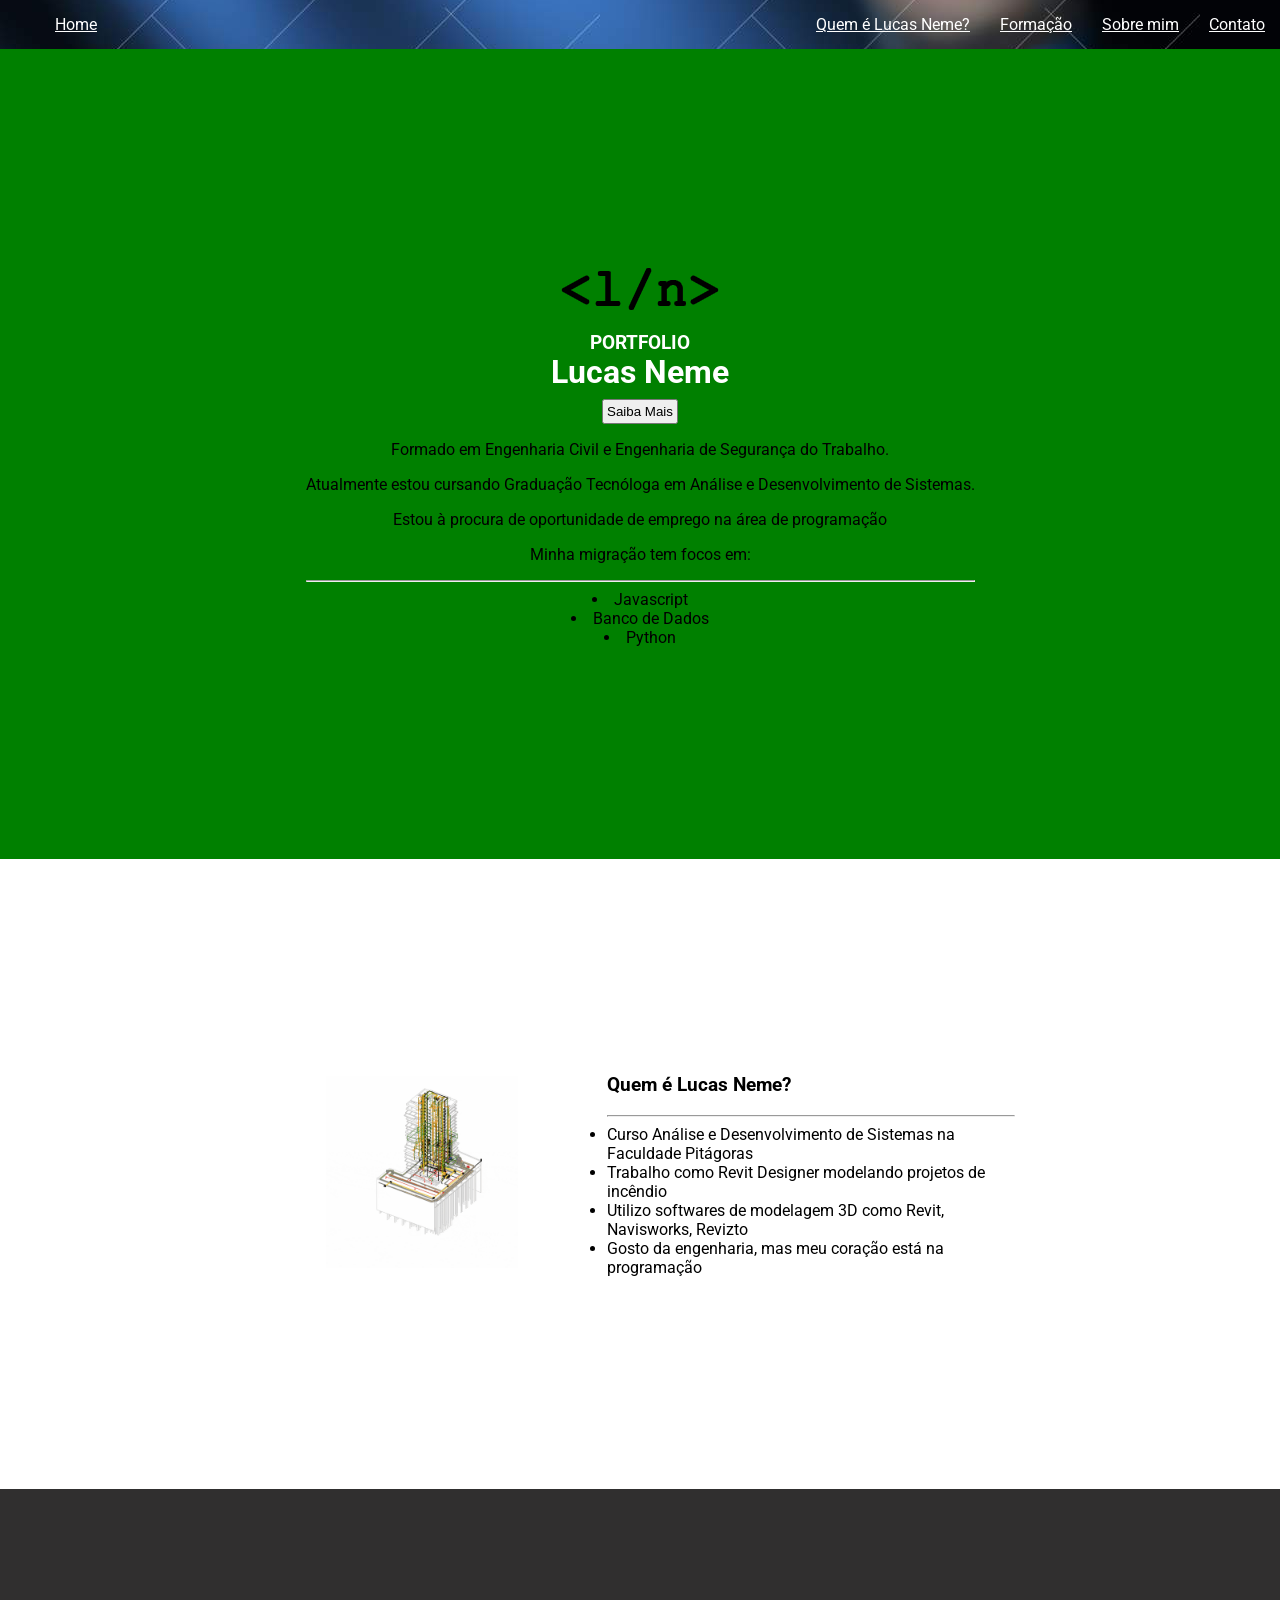
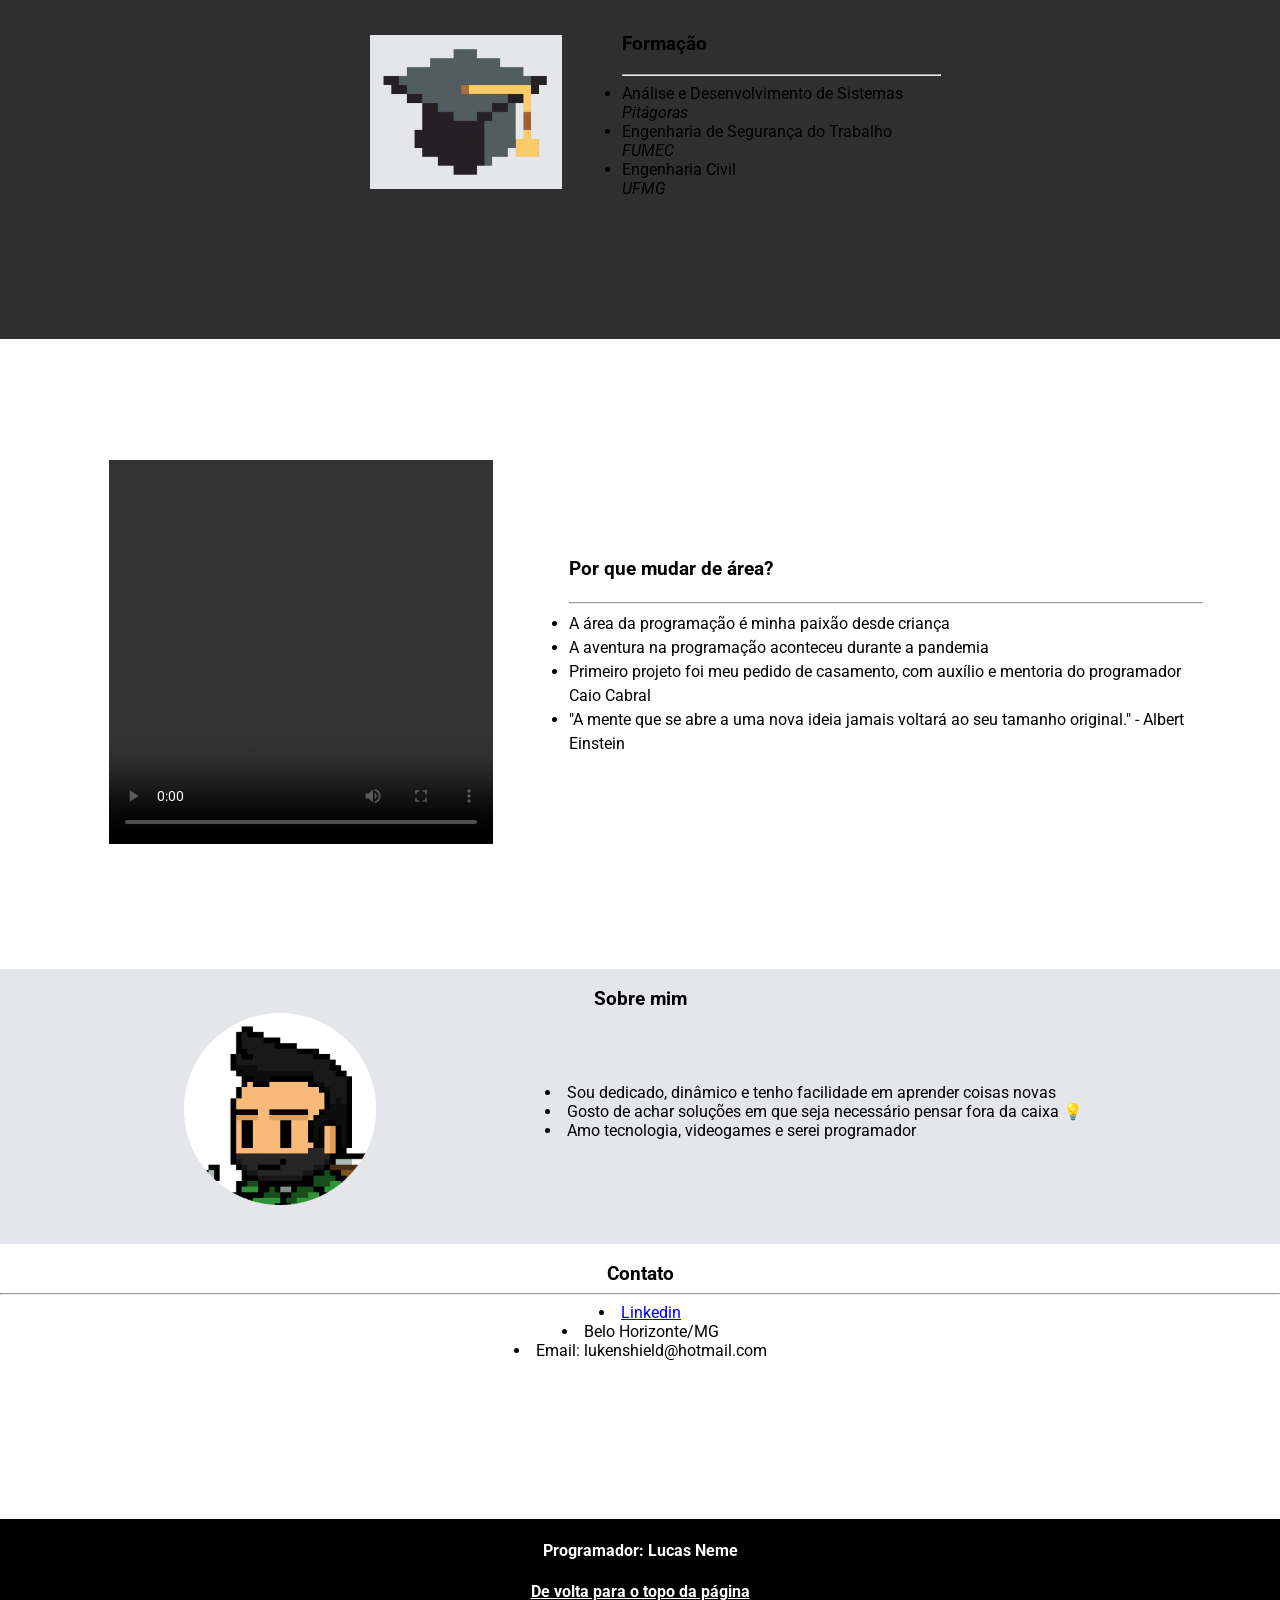
==== index.html @ 3f253af6 "Update index.html" ====
<!DOCTYPE html>
<html lang="pt-BR">
<head>
    <meta charset="utf-8">
    <meta name="viewport" content="height=device-height">
    <meta name="viewport" content="width=device-width">
    <link href=apresentacao.css rel="stylesheet">
    <link href="https://fonts.googleapis.com/css2?family=Roboto&display=swap" rel="stylesheet">
    <style>
        .small {
          line-height: 0.3;
        }

        .big {
            line-height: 1.5;
        }
    </style>
    <title>Quem é Lucas Neme?</title>
</head>

<body>
    <nav>
        <ul id="MenuTopo" class="linkbranco">
            <li><a style=color:white href="#MenuTopo">Home</a></li>
            <li><a style=color:white href="#apresentacao">Quem é Lucas Neme?</a></li>
            <li><a style=color:white href="#formacao">Formação</a></li>
            <li><a style=color:white href="#sobre">Sobre mim</a></li>
            <li><a style=color:white href="#contato">Contato</a></li>
        </ul>
    </nav>
    
    <div id="apresentacao" class="apresentacao" style="background-color:green">
        <div class="centralizar" style="background-color:green">
                <img src="ln logo.png" alt="logo">
                <h3 class="small" style="color:white">PORTFOLIO</h3>
                <h1 class="small" style="color:white">Lucas Neme</h1>
                <a href="#apresentacao"><button class="btn">Saiba Mais</button></a>
            <p>Formado em Engenharia Civil e Engenharia de Segurança do Trabalho.</p>
            <p>Atualmente estou cursando Graduação Tecnóloga em Análise e Desenvolvimento de Sistemas.</p>
            <p>Estou à procura de oportunidade de emprego na área de programação</p>
            <p>Minha migração tem focos em:</p>
            <hr>
            <td class="centralizar">
            <li>Javascript</li>
            <li>Banco de Dados</li>
            <li>Python</li>
            </td>
        </div>
    </div>

    <div id="formacao" class="secao2 centralizar" style="background-color:white">
        <table class="centralizar">
            <tr>
                <td width="40%"><img class="imgprojeto" src="revit.gif" alt="revit"></td>
                <td style="width:60%; text-align: left" >
                    <ul>
                    <h3>Quem é Lucas Neme?</h3>
                    <hr>
                    <li>Curso Análise e Desenvolvimento de Sistemas na Faculdade Pitágoras</li>
                    <li>Trabalho como Revit Designer modelando projetos de incêndio</li>
                    <li>Utilizo softwares de modelagem 3D como Revit, Navisworks, Revizto</li>
                    <li>Gosto da engenharia, mas meu coração está na programação</li>
                </ul></td>
            </tr>
        </table>
    </div>
        
    <div id="migracao" class="secao3 centralizar">
        <table class="centralizar">
            <tr>
                <td width="40%"><img class="imgprojeto2" src="cap.png" alt="cap"></td>
                <td style="width:60%; text-align: left" >
                    <ul>
                        <h3>Formação</h3>
                        <hr>
                        <li>Análise e Desenvolvimento de Sistemas <i>Pitágoras</i></li>
                        <li>Engenharia de Segurança do Trabalho <i>FUMEC</i></li>
                        <li>Engenharia Civil<br><i>UFMG</i></li>
                    </ul>
                </td>
            </tr>
        </table>
    </div>
        
    <div id="projetos" class="secao2 centralizar">
        <table class="centralizar">
            <tr>
                <td width="40%"><video class="video" src="pedido.mp4" alt="casamento" controls autoplay loop></video> </td>
                <td class="big" style="width:60%; text-align: left" >
                    <ul>
                        <h3>Por que mudar de área?</h3>
                        <hr>
                        <li>A área da programação é minha paixão desde criança</li>
                        <li>A aventura na programação aconteceu durante a pandemia</li>
                        <li>Primeiro projeto foi meu pedido de casamento, com auxílio e mentoria do programador Caio Cabral</li>
                        <li>"A mente que se abre a uma nova ideia jamais voltará ao seu tamanho original." - Albert Einstein</li>
                    </ul>
                </td>
            </tr>
        </table>
    </div>

    <main>
        <section id="sobre" class="centralizar">
            <br>
            <h3 class="centralizar">Sobre mim</h3>
            <table>
                <tr>
                    <td style="width:50%"><img class="imgprojeto" src=luk.png alt="LuK Pixel"></td>
                    <td style="width:50%" class="centralizar">
                    <li style="text-align:left">Sou dedicado, dinâmico e tenho facilidade em aprender coisas novas</li>
                    <li style="text-align:left">Gosto de achar soluções em que seja necessário pensar fora da caixa 💡</li>
                    <li style="text-align:left">Amo tecnologia, videogames e serei programador</li>
                    </td>
                </tr>
            </table>
        </section>
        <section id="contato" class="centralizar">
            <br>
            <h3 class="centralizar">Contato</h3>
            <hr>
            <li style="text-align:center"><a href="https://www.linkedin.com/in/lucas-pereira-neme-285589112">Linkedin</a></li>
            <li style="text-align:center">Belo Horizonte/MG</li>
            <li style="text-align:center">Email: lukenshield@hotmail.com</li>
        </section>
    </main>

    <footer class="rodape" style="text-align:center">
        <h4 style="text-align:right, padding-right:2px">Programador: Lucas Neme</h4>
        <h4 style="text-align:center"><a style="color:white" href="#MenuTopo">De volta para o topo da página</a></h4>
    </footer>

</body>
</html>
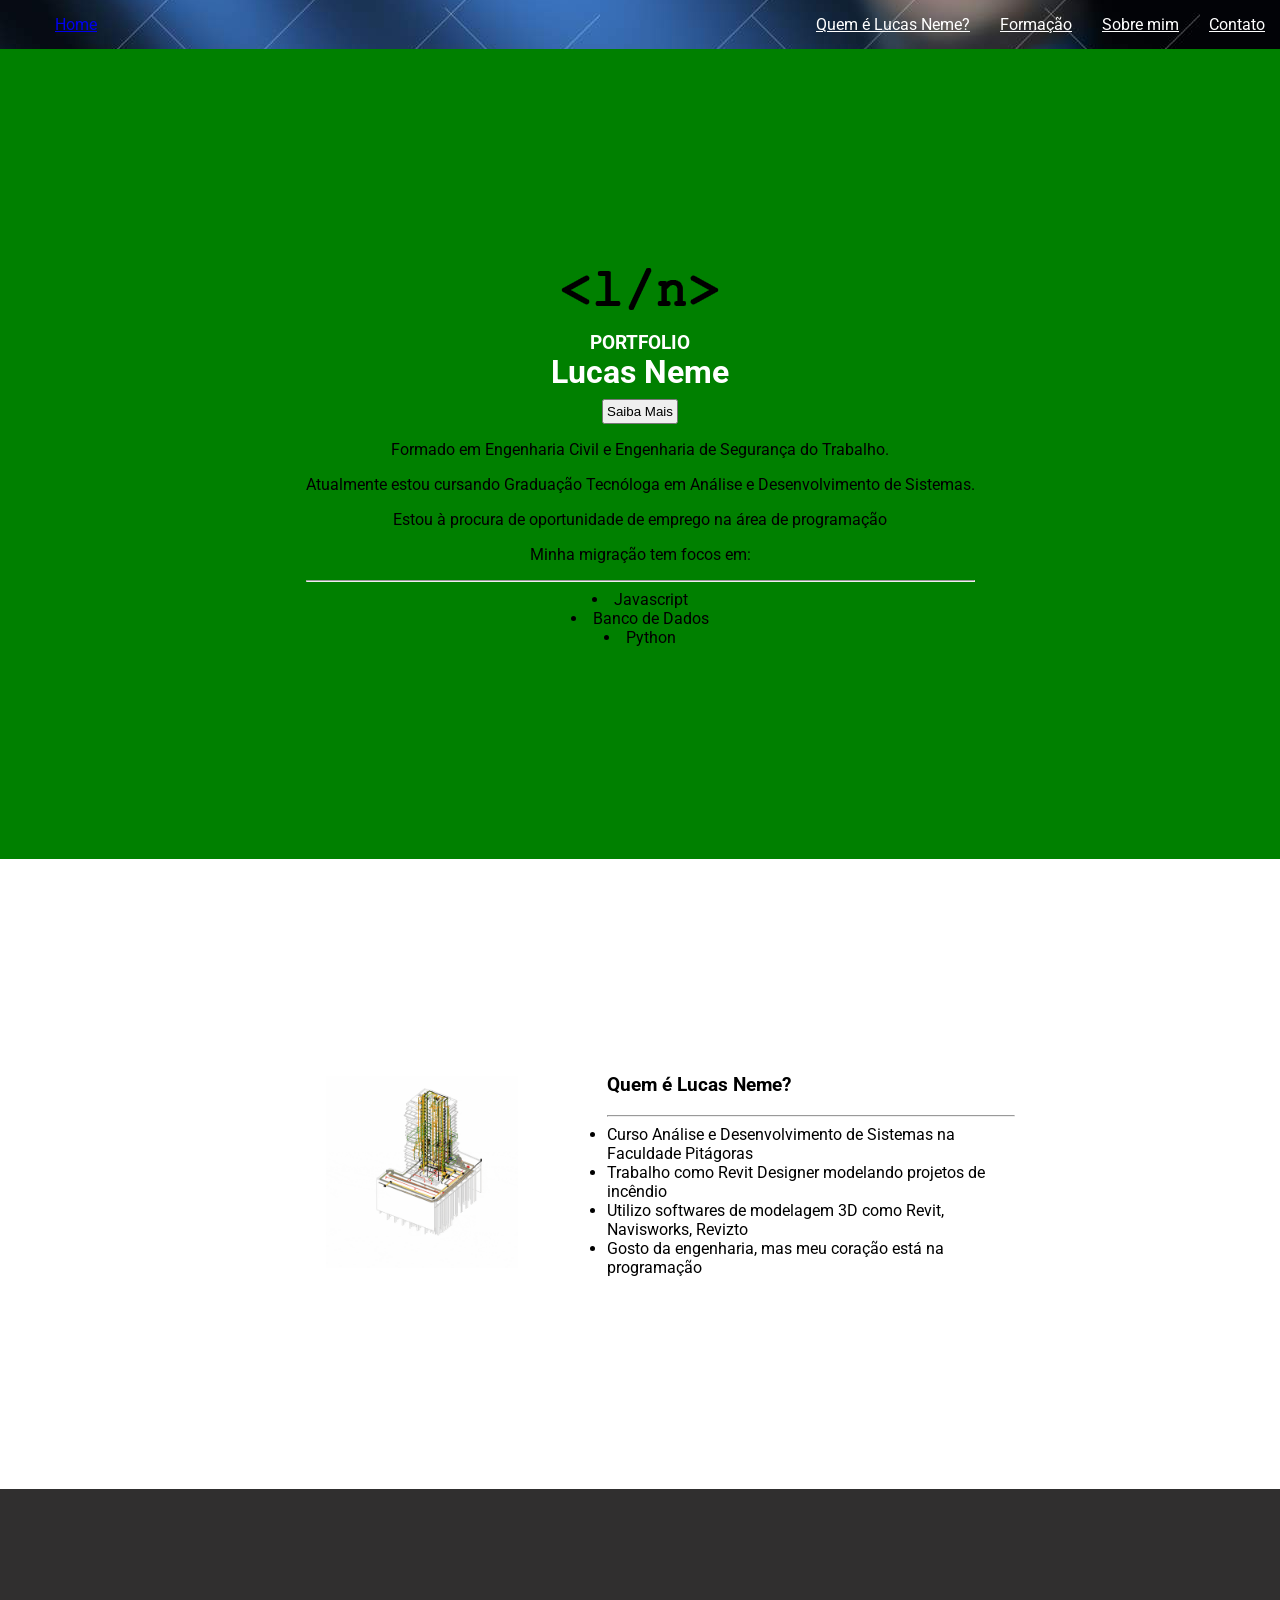
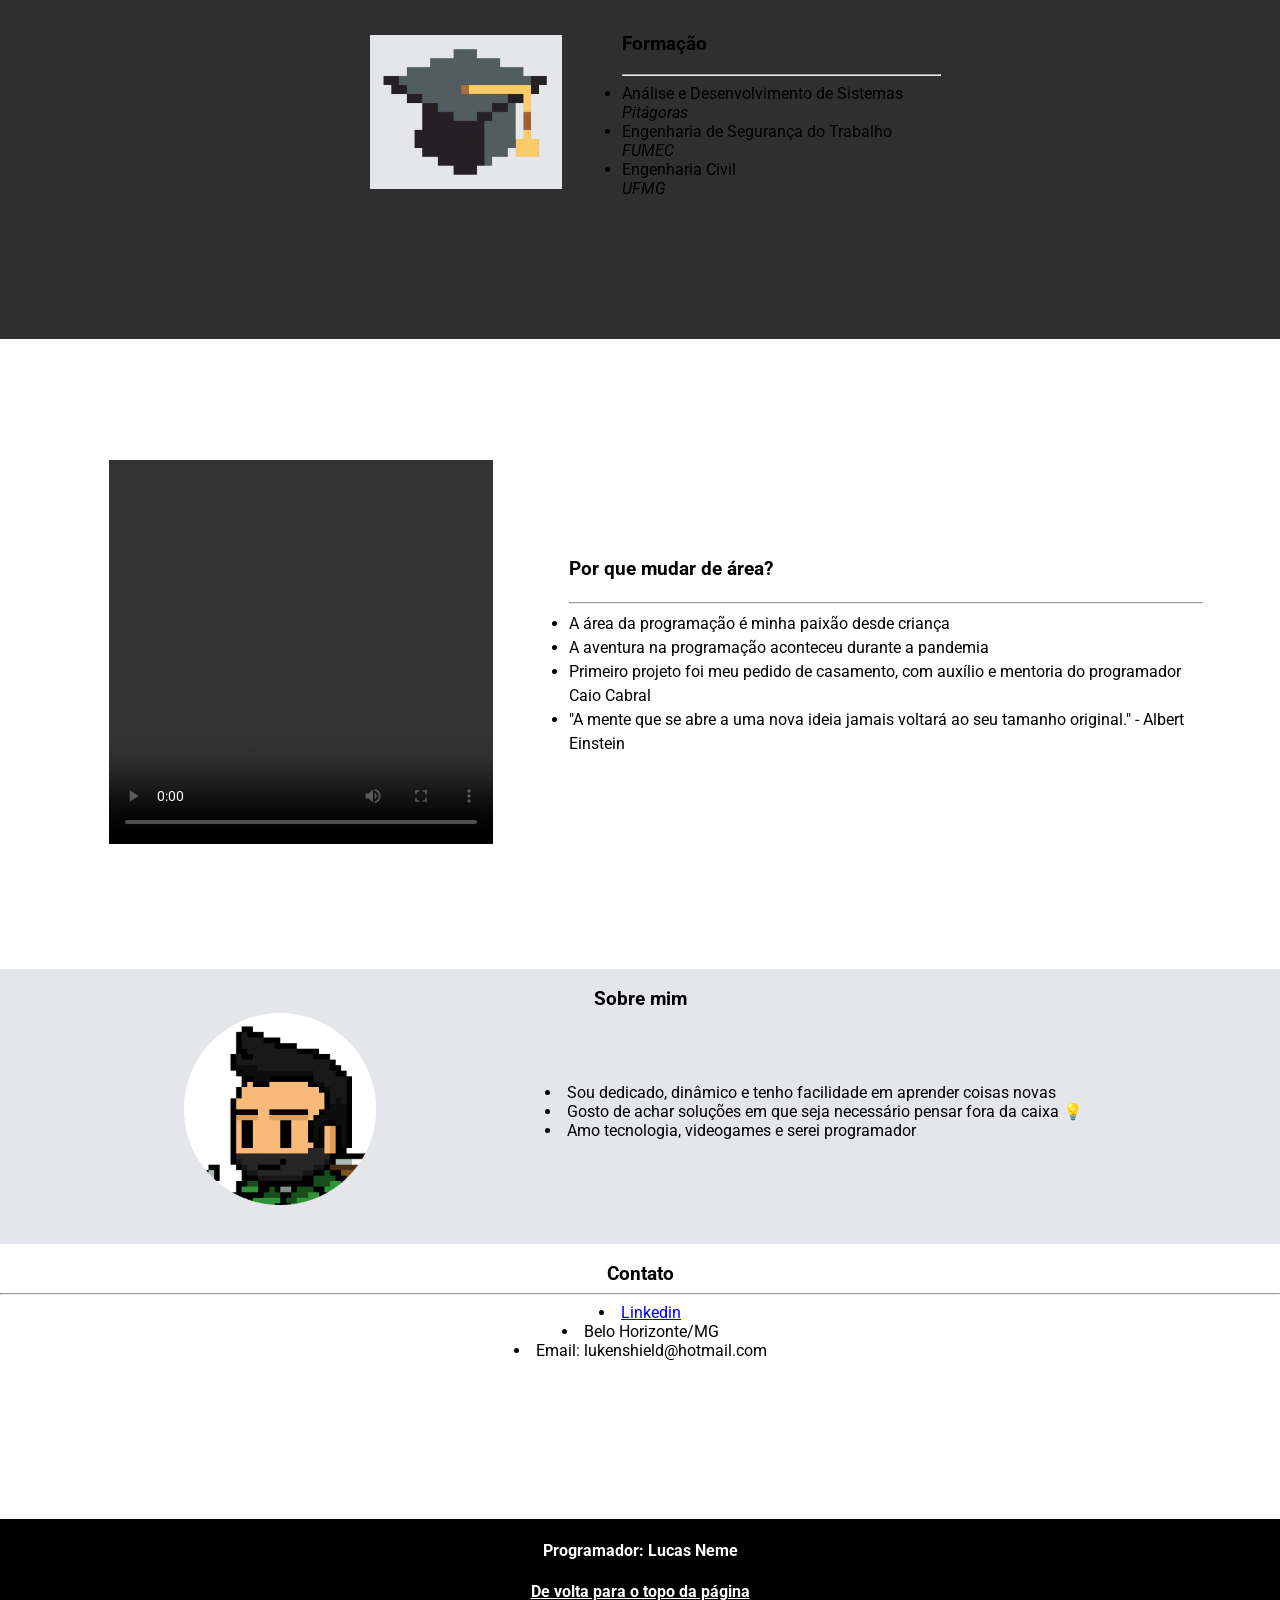
==== commit 2c8df9f7: "Update index.html" ====
--- a/index.html
+++ b/index.html
@@ -21,7 +21,7 @@
 <body>
     <nav>
         <ul id="MenuTopo" class="linkbranco">
-            <li><a style=color:white href="#MenuTopo">Home</a></li>
+            <li><a style=color:white, margin-right:3px, href="#MenuTopo">Home</a></li>
             <li><a style=color:white href="#apresentacao">Quem é Lucas Neme?</a></li>
             <li><a style=color:white href="#formacao">Formação</a></li>
             <li><a style=color:white href="#sobre">Sobre mim</a></li>
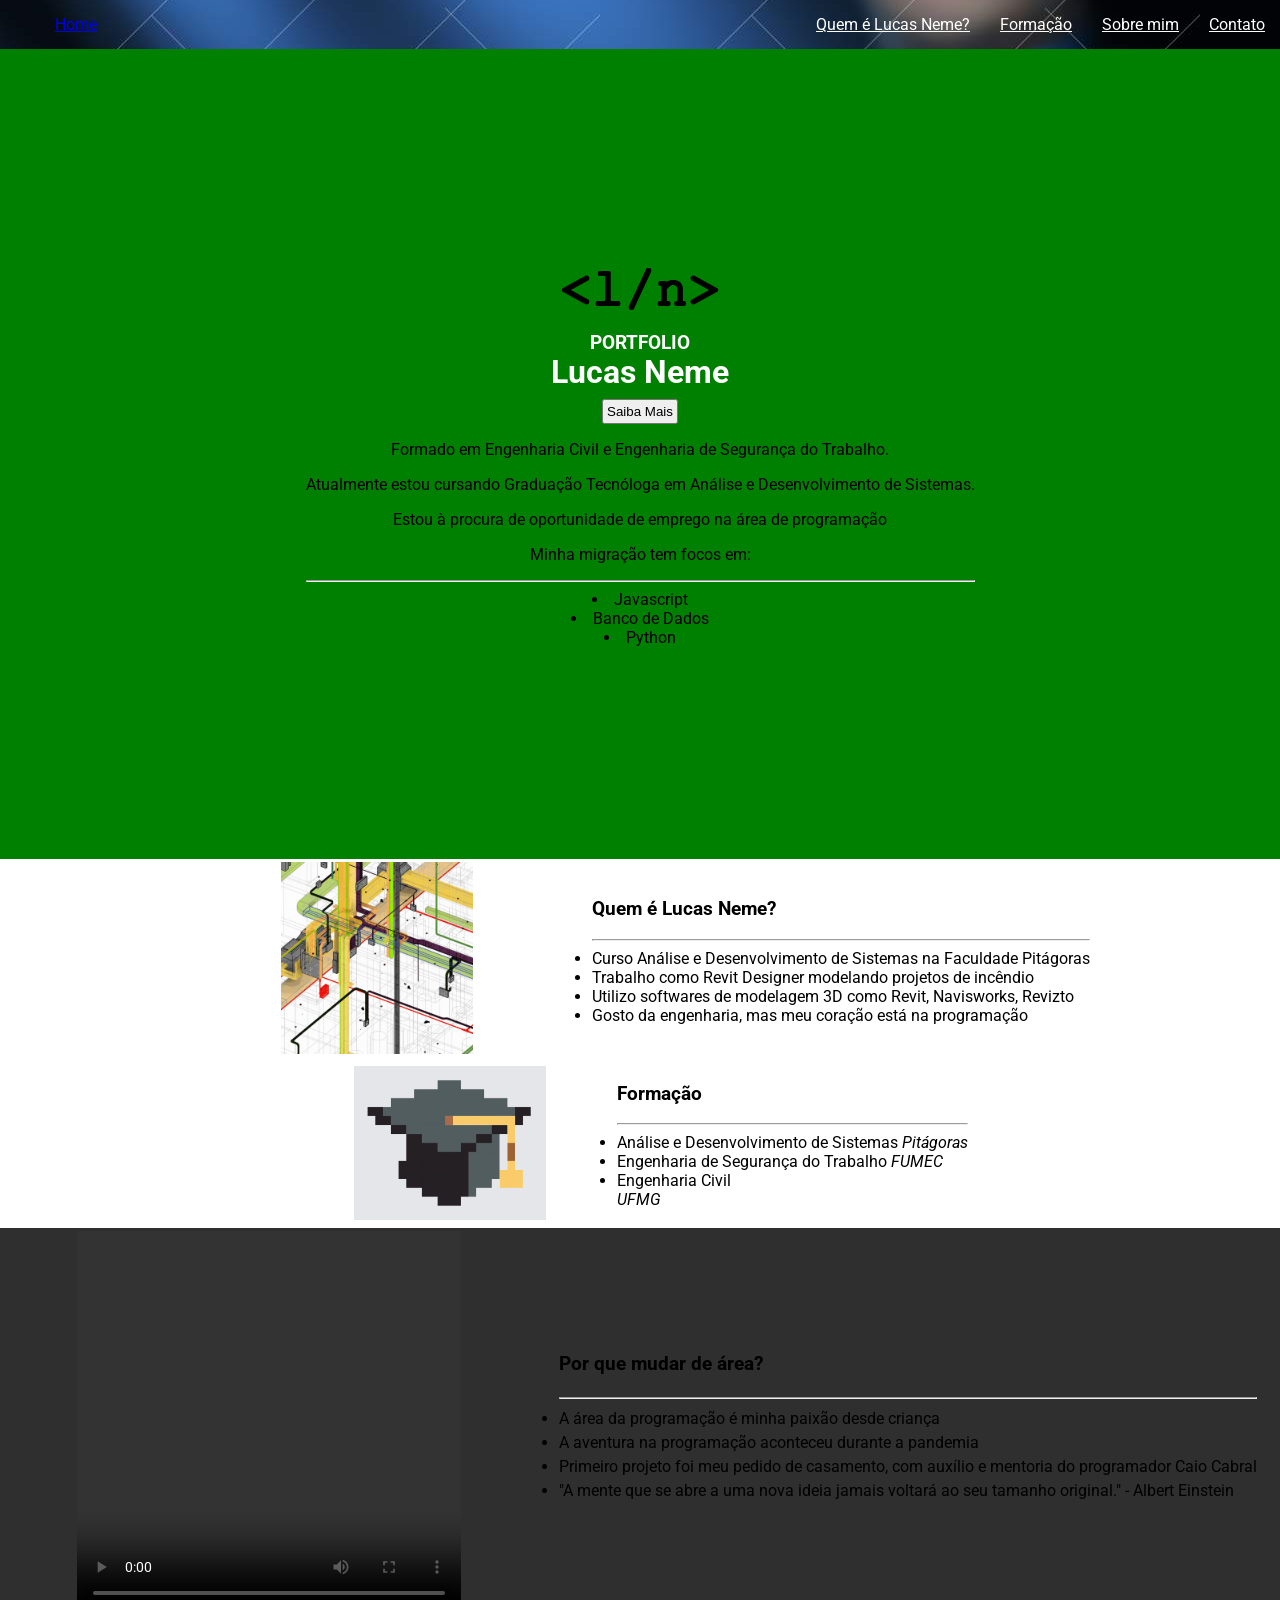
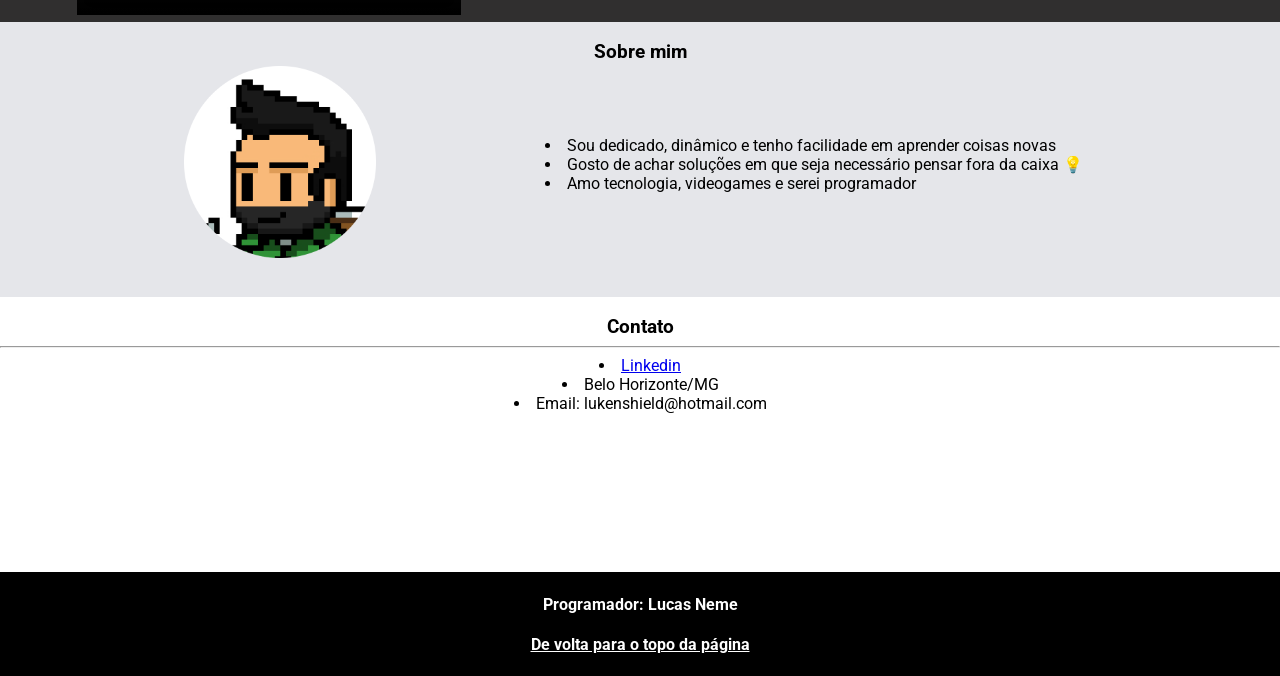
==== commit 4ef523af: "Update index.html" ====
--- a/index.html
+++ b/index.html
@@ -48,7 +48,7 @@
         </div>
     </div>
 
-    <div id="formacao" class="secao2 centralizar" style="background-color:white">
+    <div id="resumo" class="resumo centralizar" style="background-color:white">
         <table class="centralizar">
             <tr>
                 <td width="40%"><img class="imgprojeto" src="revit.gif" alt="revit"></td>
@@ -65,7 +65,7 @@
         </table>
     </div>
         
-    <div id="migracao" class="secao3 centralizar">
+    <div id="formacao" class="formacao centralizar">
         <table class="centralizar">
             <tr>
                 <td width="40%"><img class="imgprojeto2" src="cap.png" alt="cap"></td>
@@ -82,7 +82,7 @@
         </table>
     </div>
         
-    <div id="projetos" class="secao2 centralizar">
+    <div id="migracao" class="migracao centralizar">
         <table class="centralizar">
             <tr>
                 <td width="40%"><video class="video" src="pedido.mp4" alt="casamento" controls autoplay loop></video> </td>
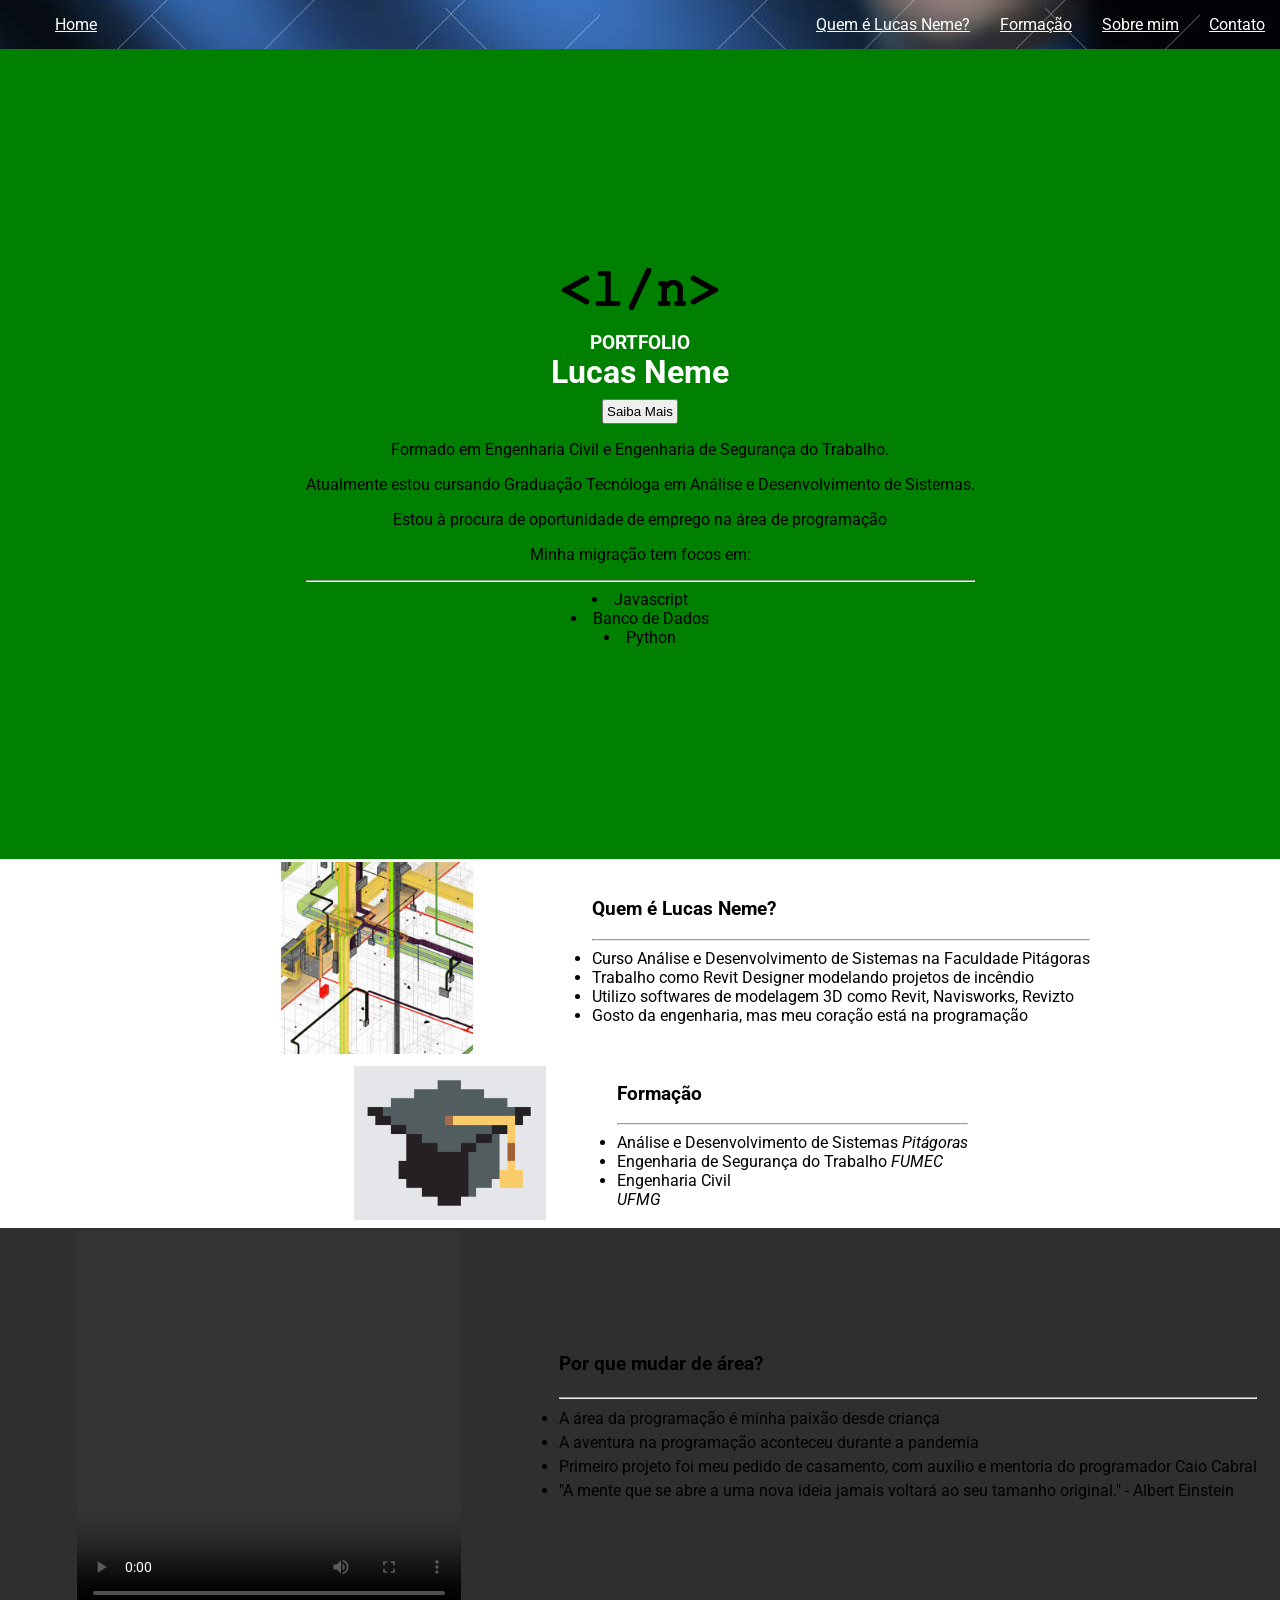
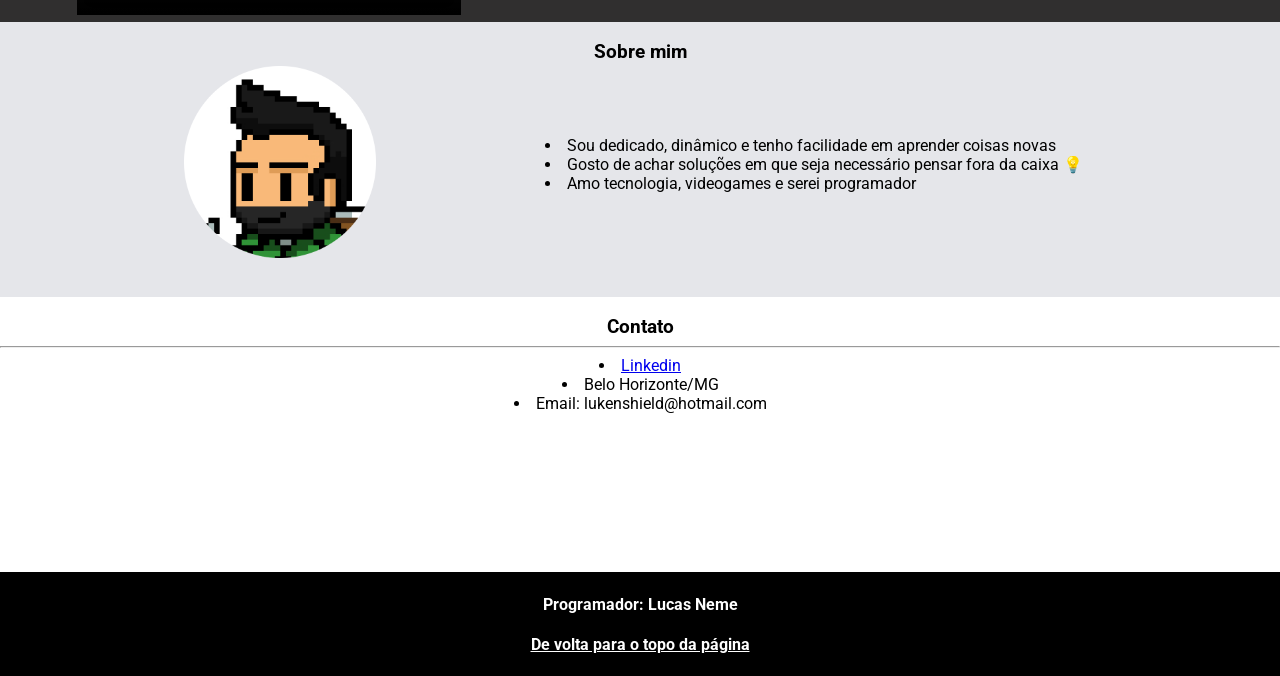
==== commit a5ed4b27: "Update index.html" ====
--- a/index.html
+++ b/index.html
@@ -21,7 +21,7 @@
 <body>
     <nav>
         <ul id="MenuTopo" class="linkbranco">
-            <li><a style=color:white, margin-right:3px, href="#MenuTopo">Home</a></li>
+            <li><a style=color:white href="#MenuTopo">Home</a></li>
             <li><a style=color:white href="#apresentacao">Quem é Lucas Neme?</a></li>
             <li><a style=color:white href="#formacao">Formação</a></li>
             <li><a style=color:white href="#sobre">Sobre mim</a></li>
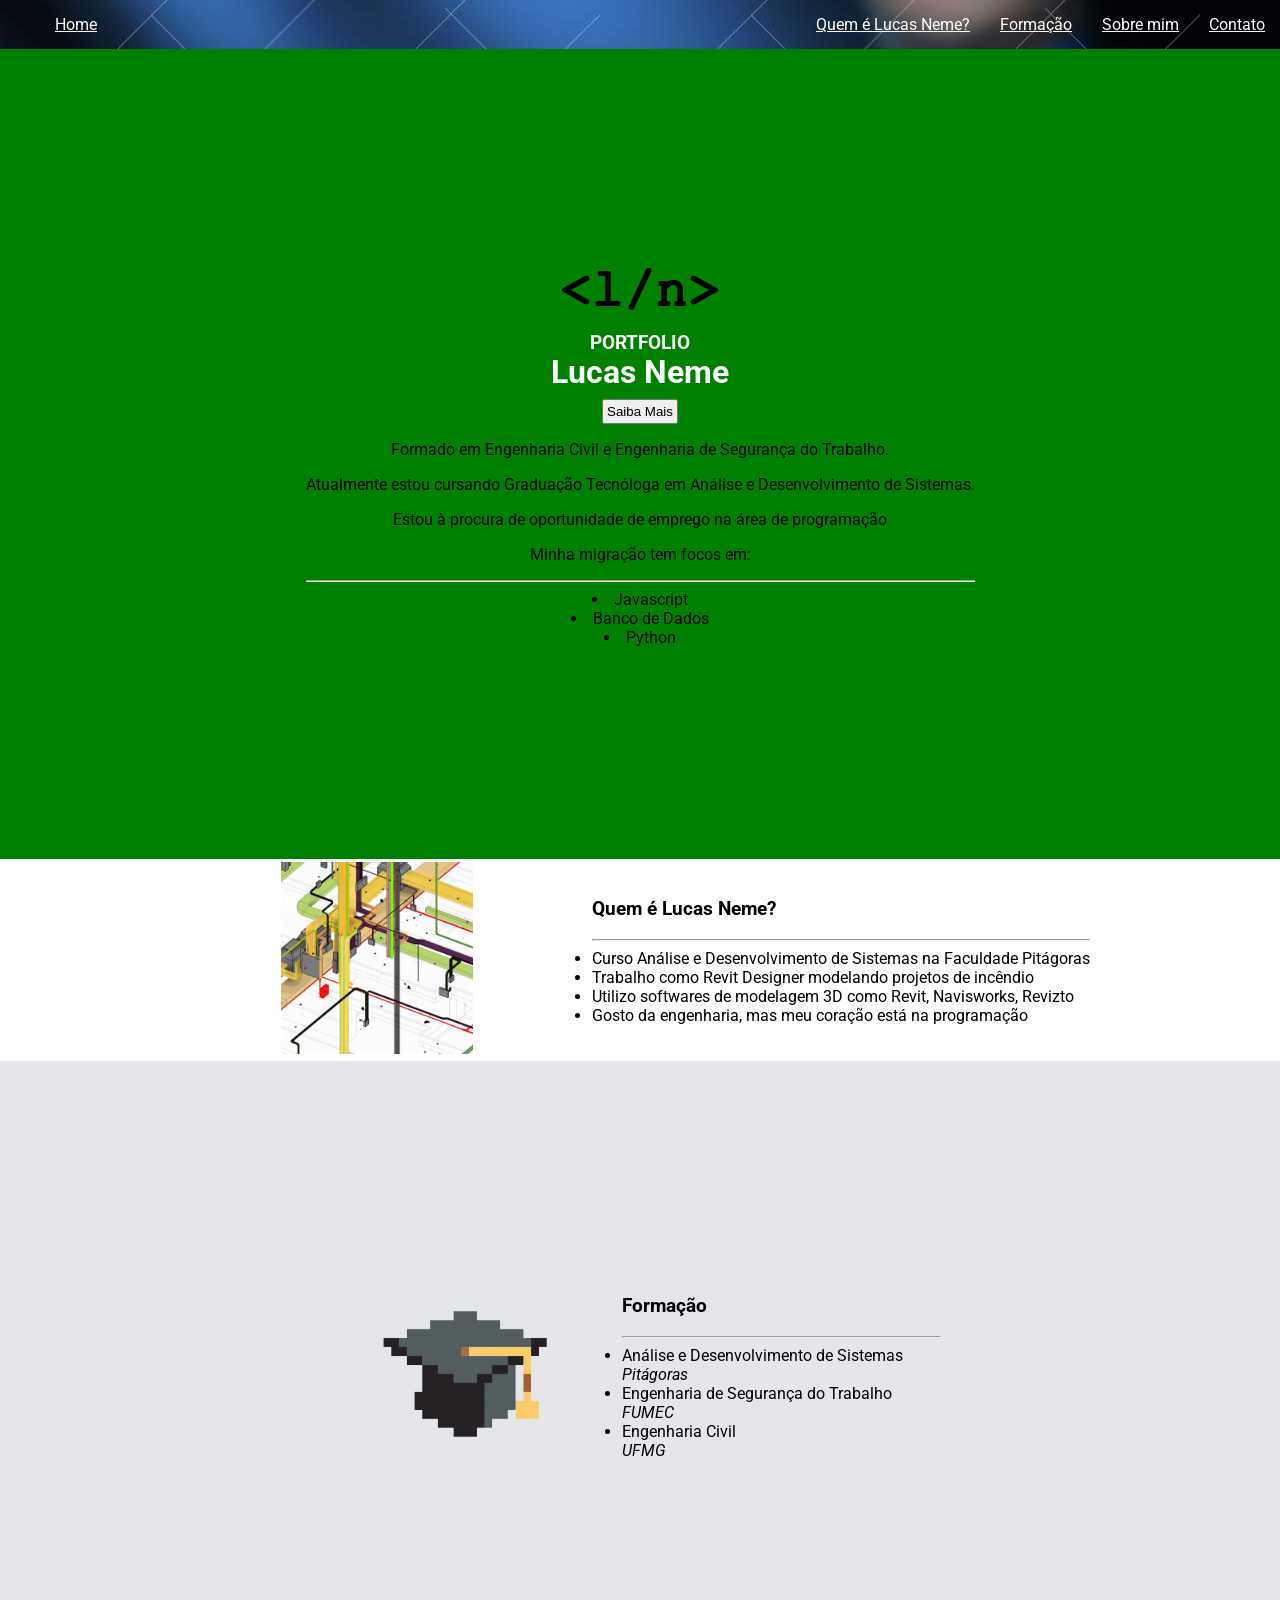
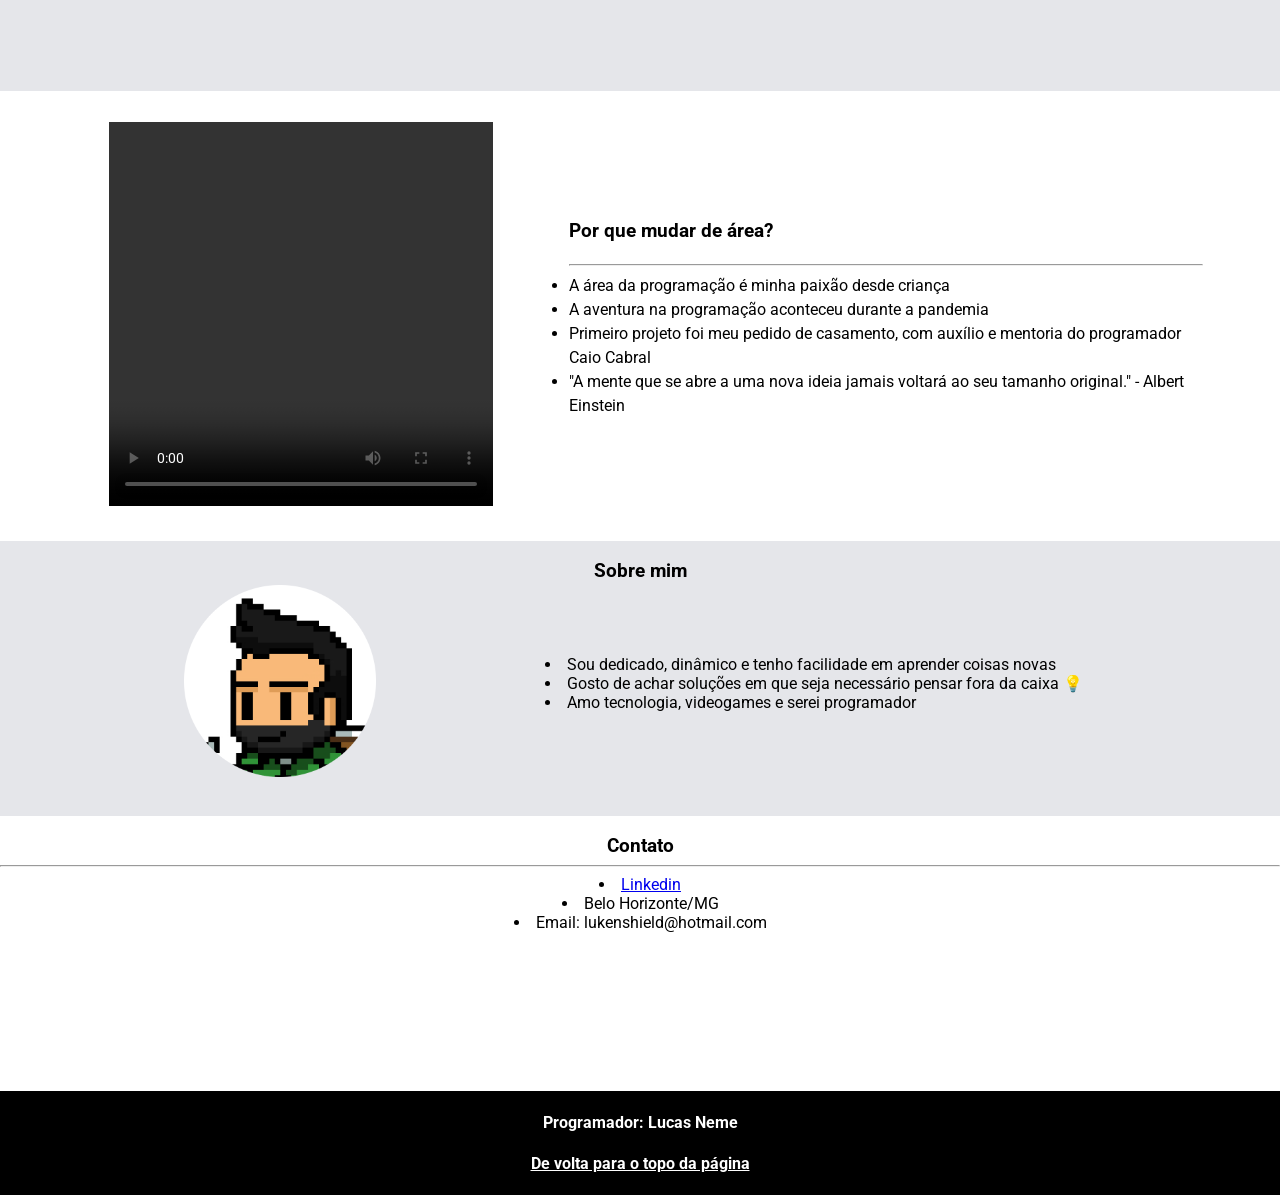
==== commit 495bef65: "Update index.html" ====
--- a/index.html
+++ b/index.html
@@ -82,7 +82,7 @@
         </table>
     </div>
         
-    <div id="migracao" class="migracao centralizar">
+    <div id="migracao" class="migracao centralizar" style="background-color:white">
         <table class="centralizar">
             <tr>
                 <td width="40%"><video class="video" src="pedido.mp4" alt="casamento" controls autoplay loop></video> </td>
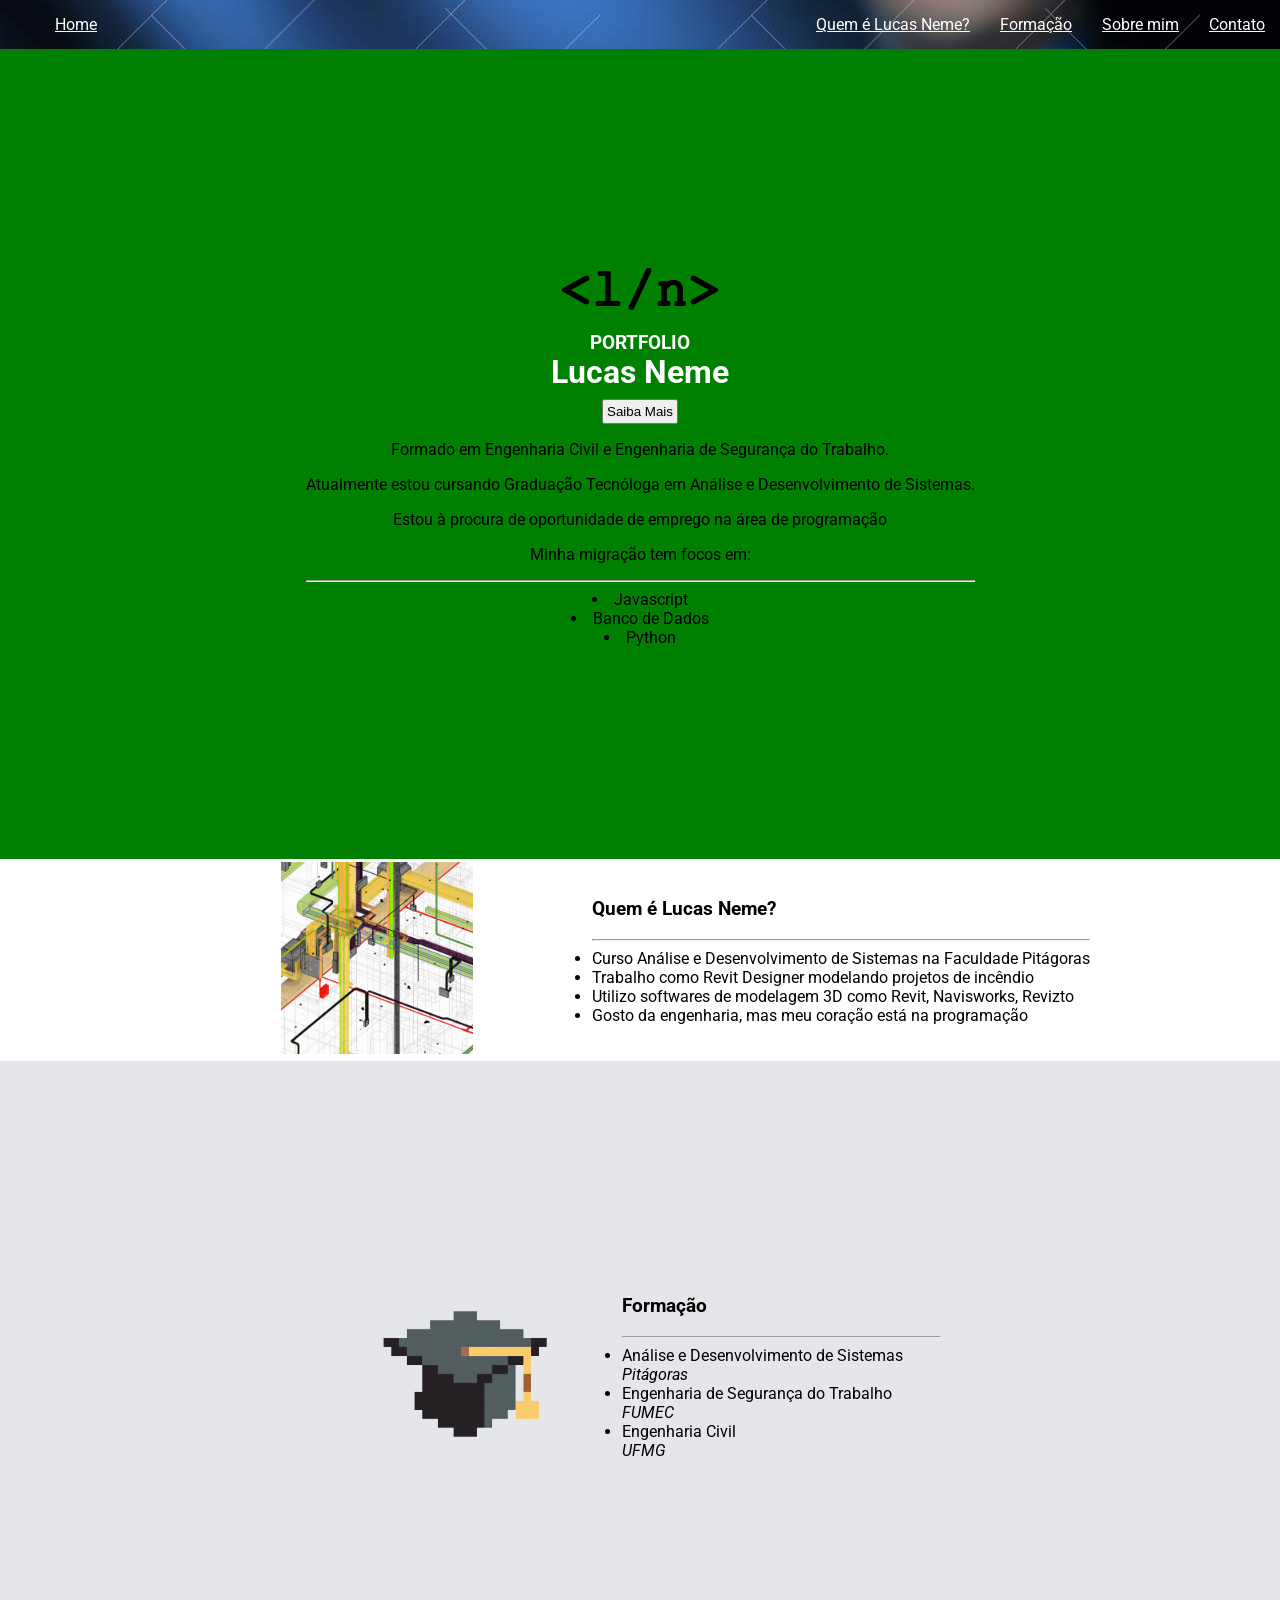
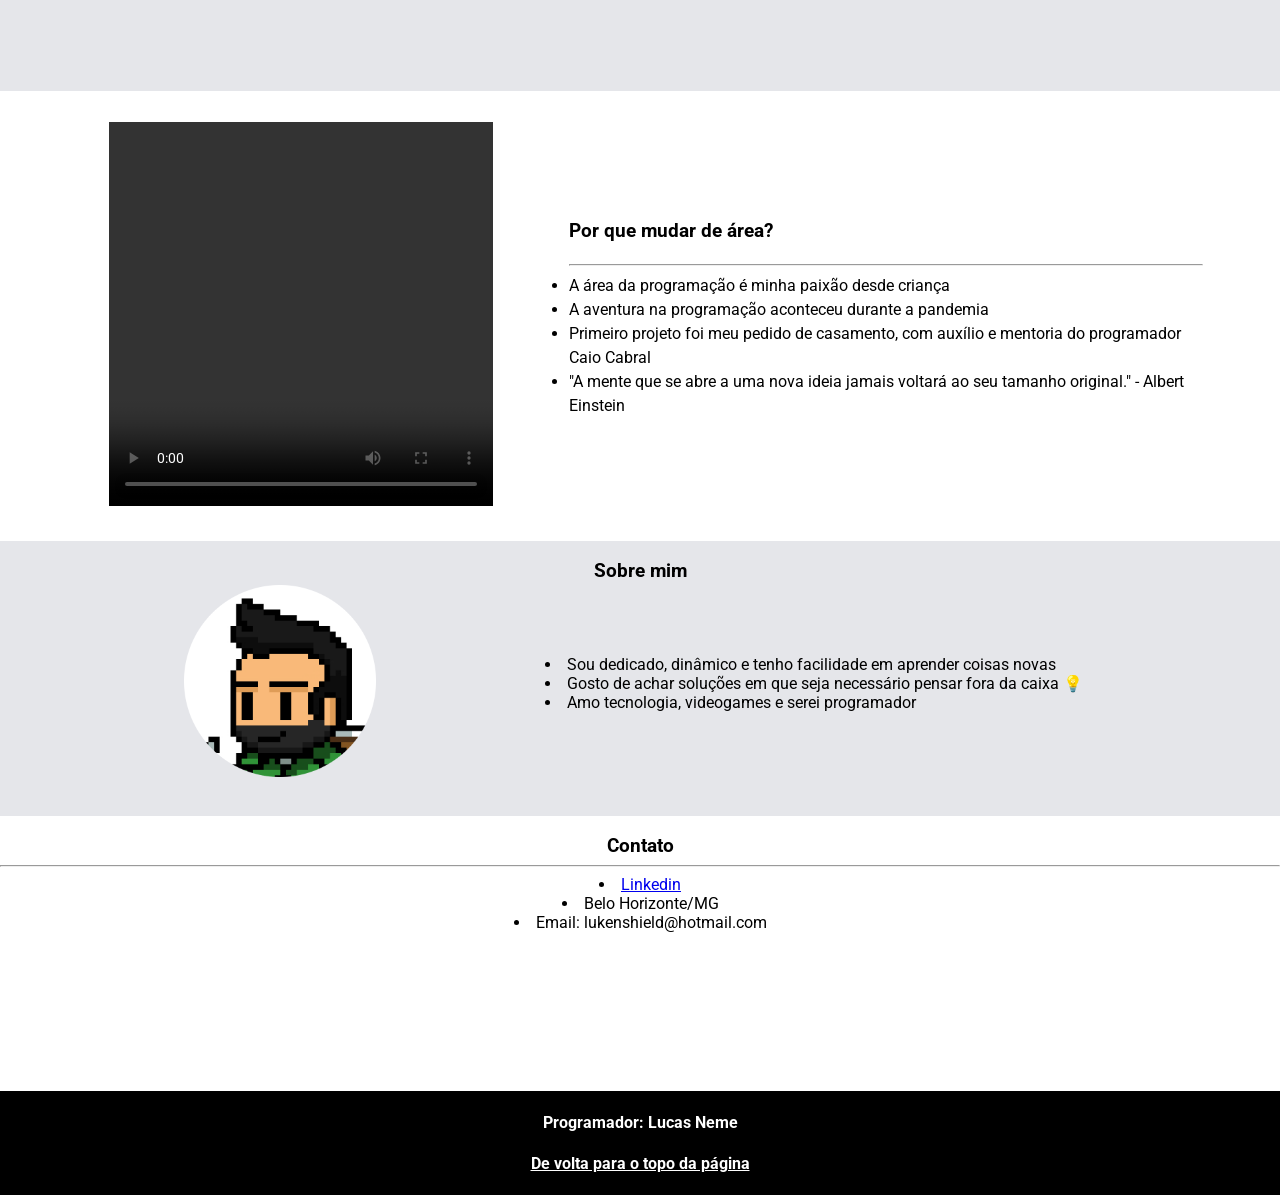
==== commit 10e9f6a2: "Update index.html" ====
--- a/index.html
+++ b/index.html
@@ -83,7 +83,7 @@
     </div>
         
     <div id="migracao" class="migracao centralizar" style="background-color:white">
-        <table class="centralizar">
+        <table class="centralizar" style="background-color:white">
             <tr>
                 <td width="40%"><video class="video" src="pedido.mp4" alt="casamento" controls autoplay loop></video> </td>
                 <td class="big" style="width:60%; text-align: left" >
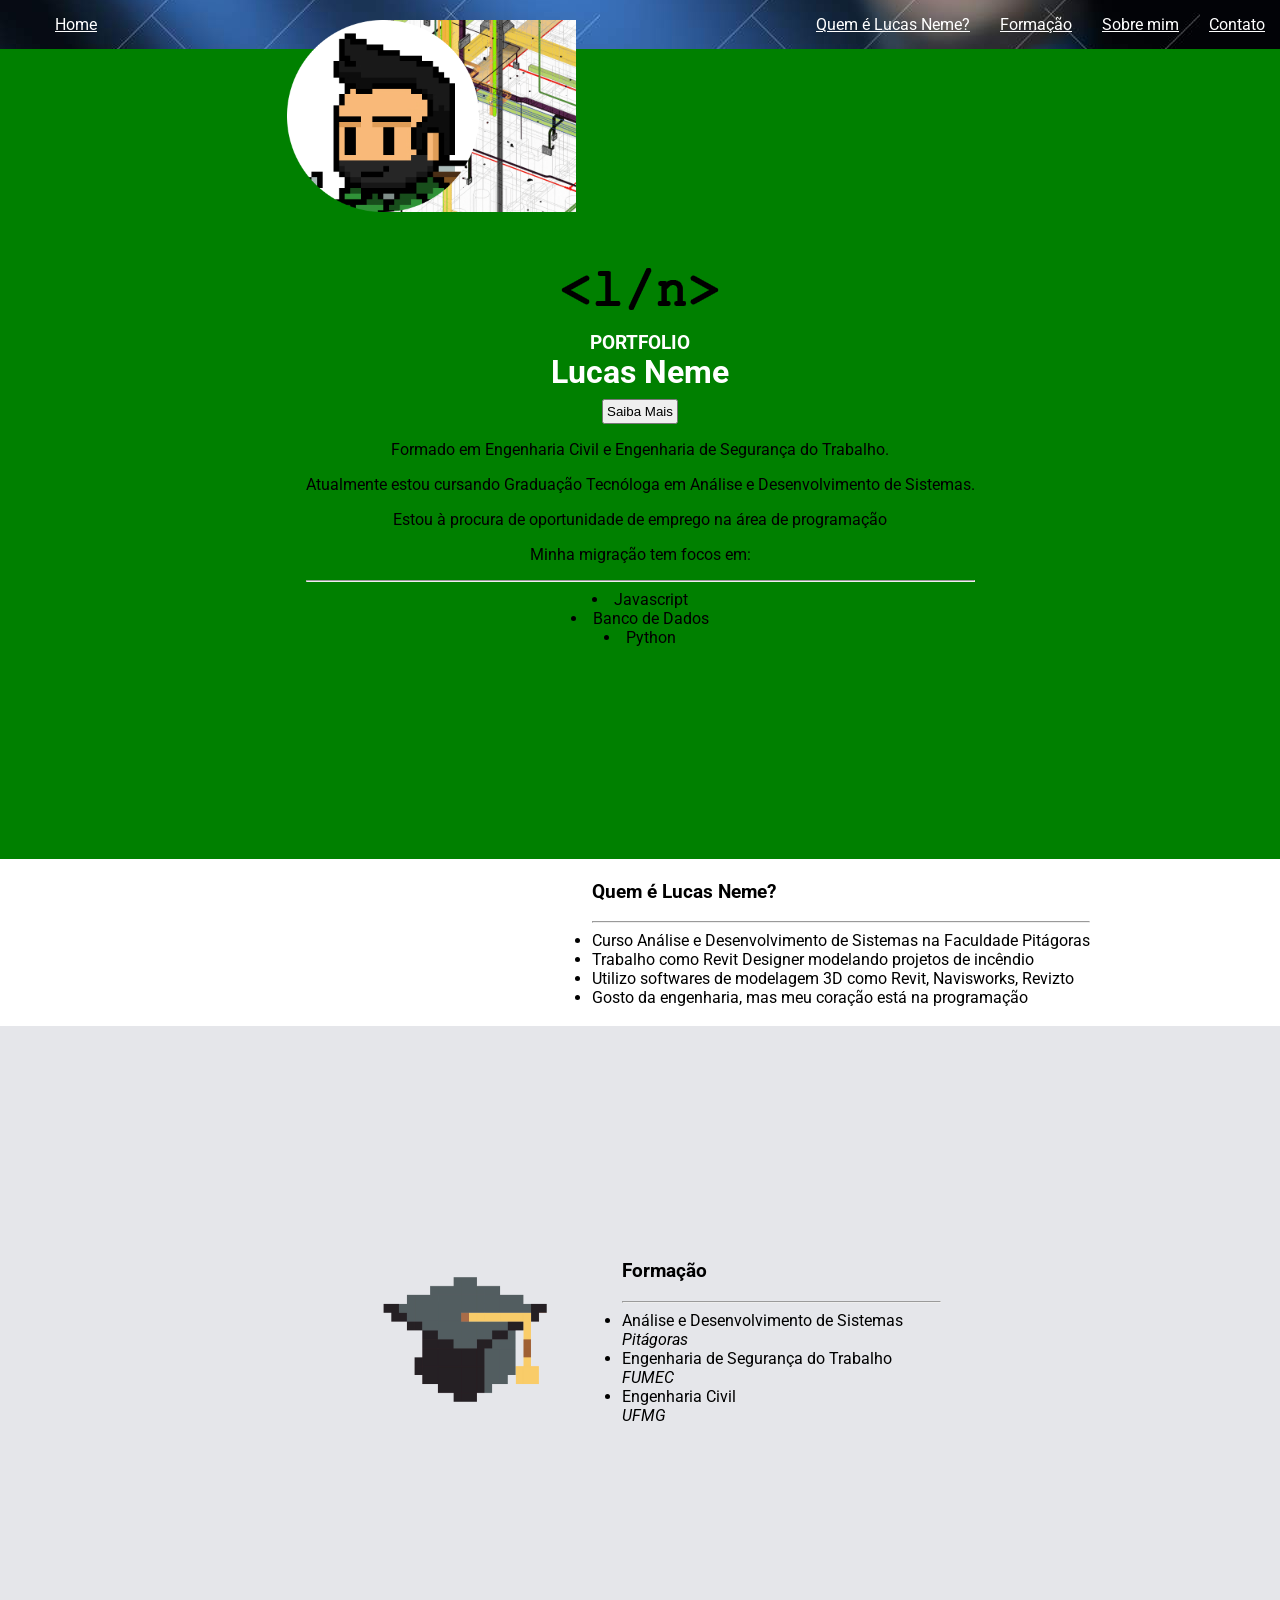
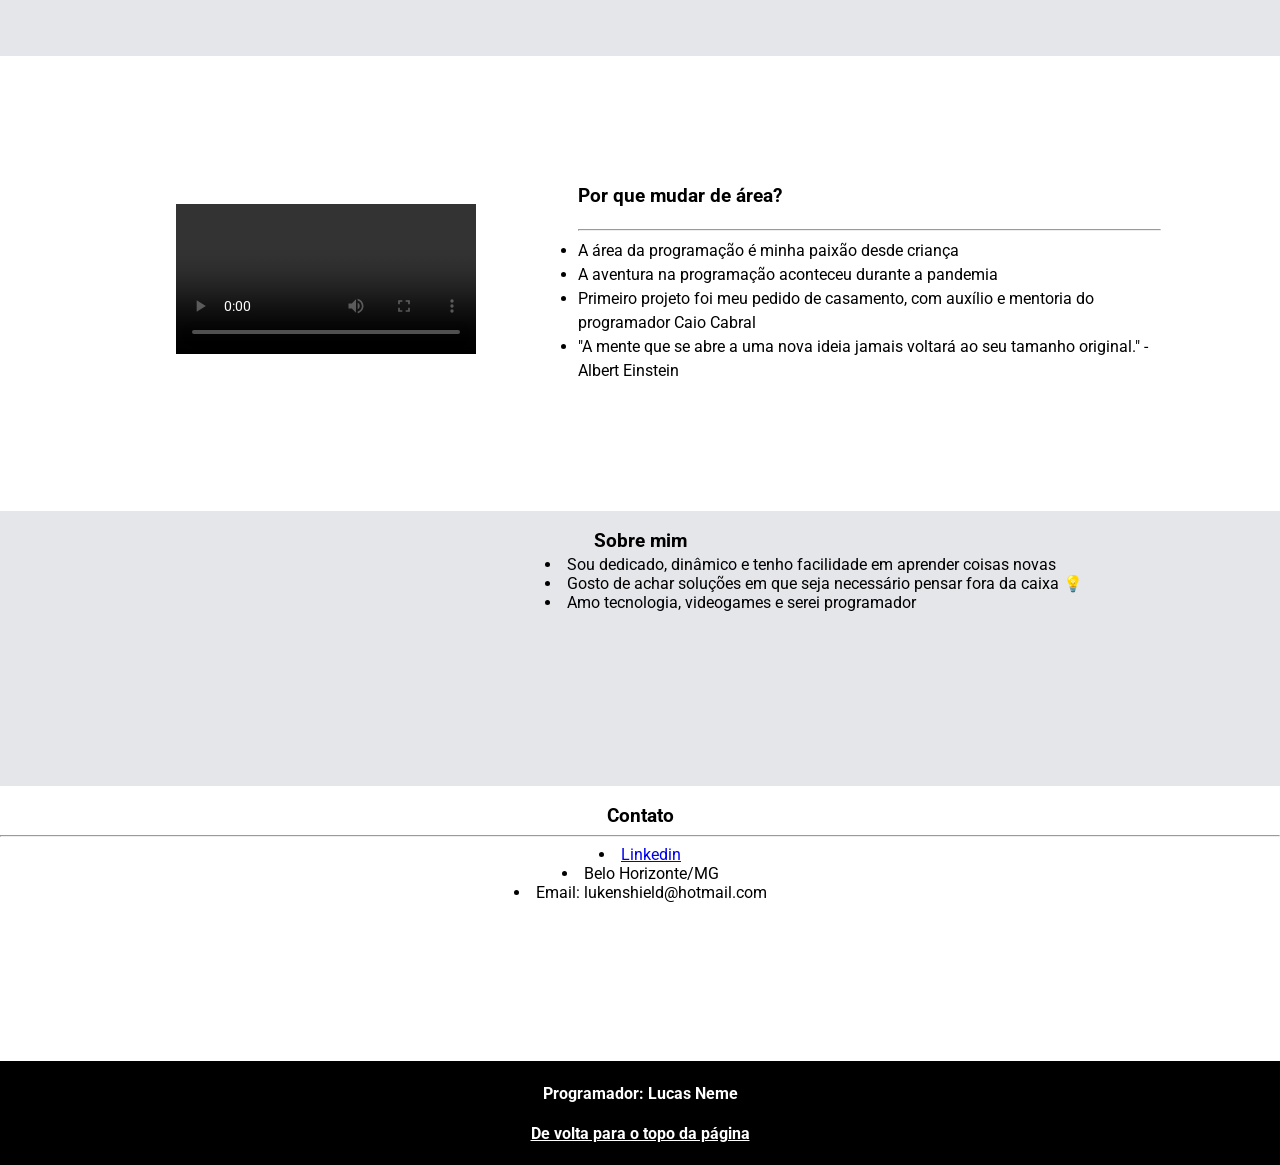
==== commit 8ea93c15: "Update index.html" ====
--- a/index.html
+++ b/index.html
@@ -85,7 +85,7 @@
     <div id="migracao" class="migracao centralizar" style="background-color:white">
         <table class="centralizar" style="background-color:white">
             <tr>
-                <td width="40%"><video class="video" src="pedido.mp4" alt="casamento" controls autoplay loop></video> </td>
+                <td width="40%"><video class ="centralizar" class="video" src="pedido.mp4" alt="casamento" controls autoplay loop></video> </td>
                 <td class="big" style="width:60%; text-align: left" >
                     <ul>
                         <h3>Por que mudar de área?</h3>
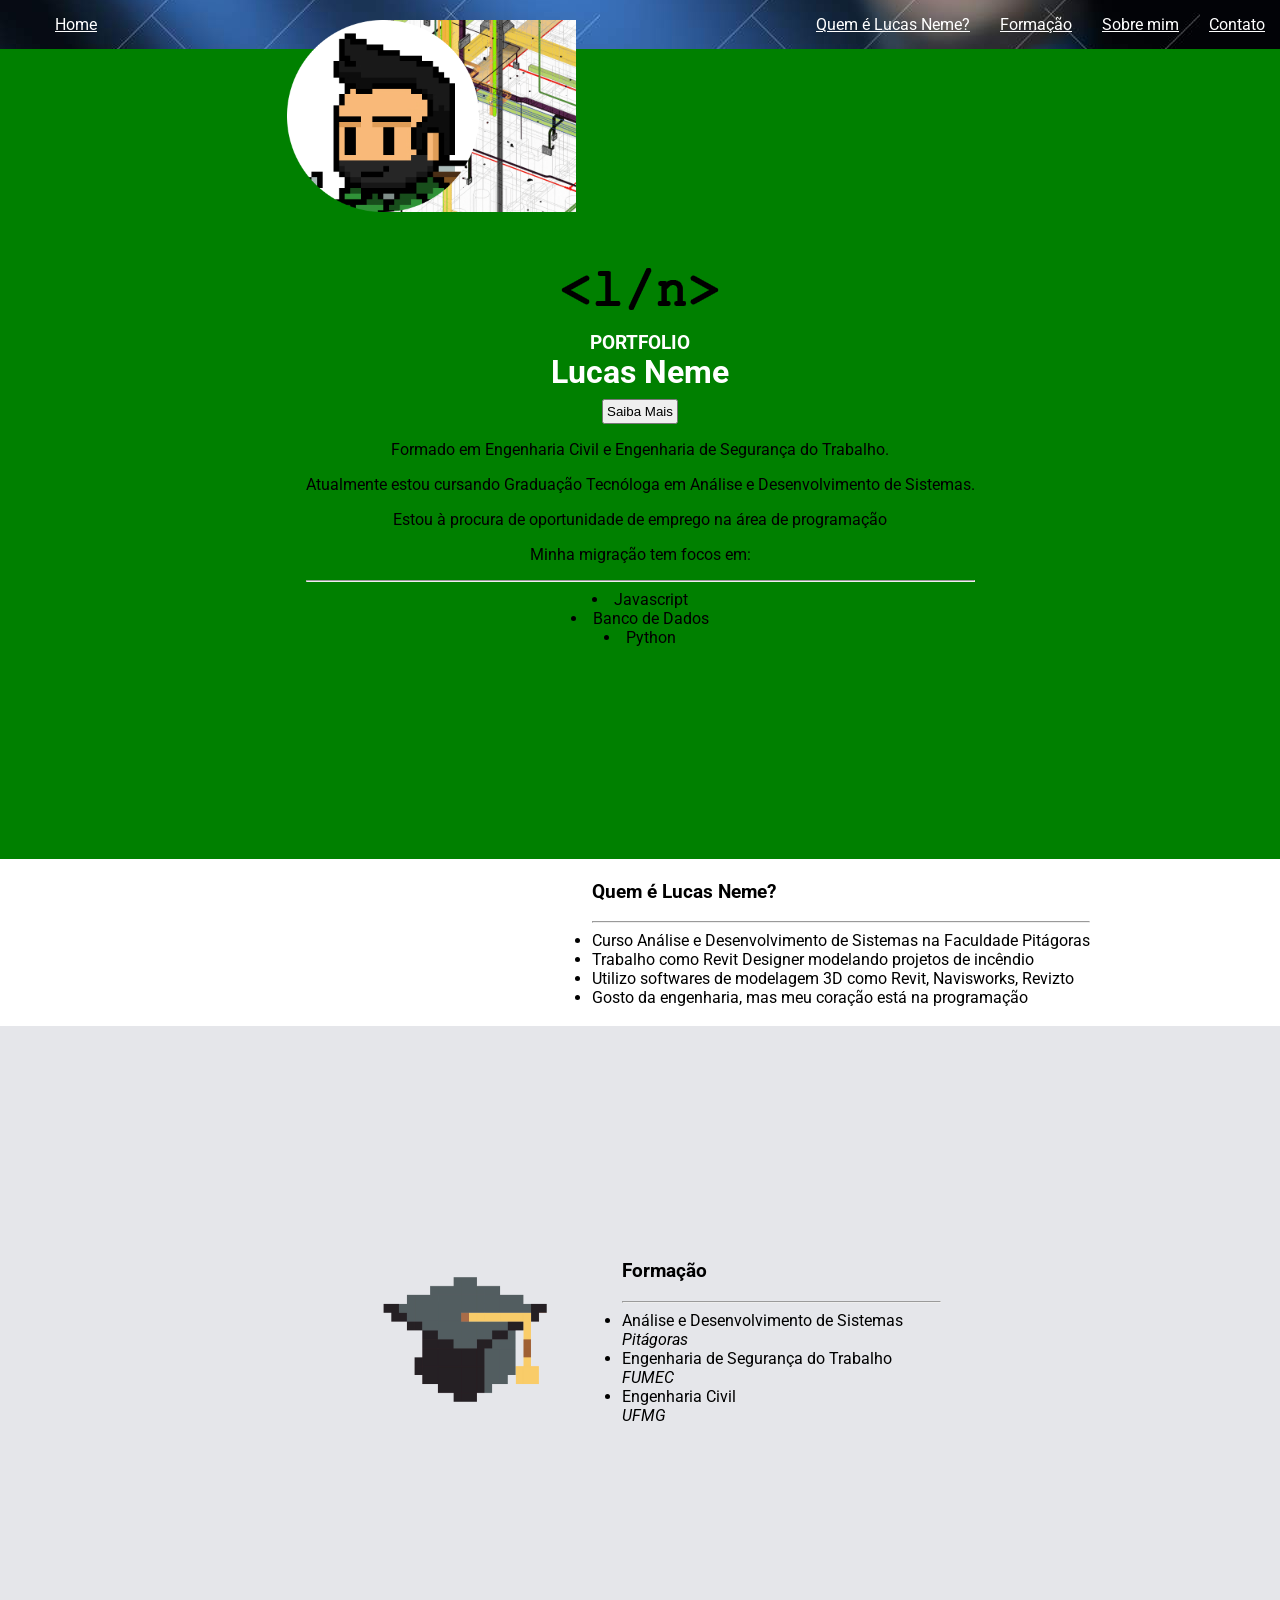
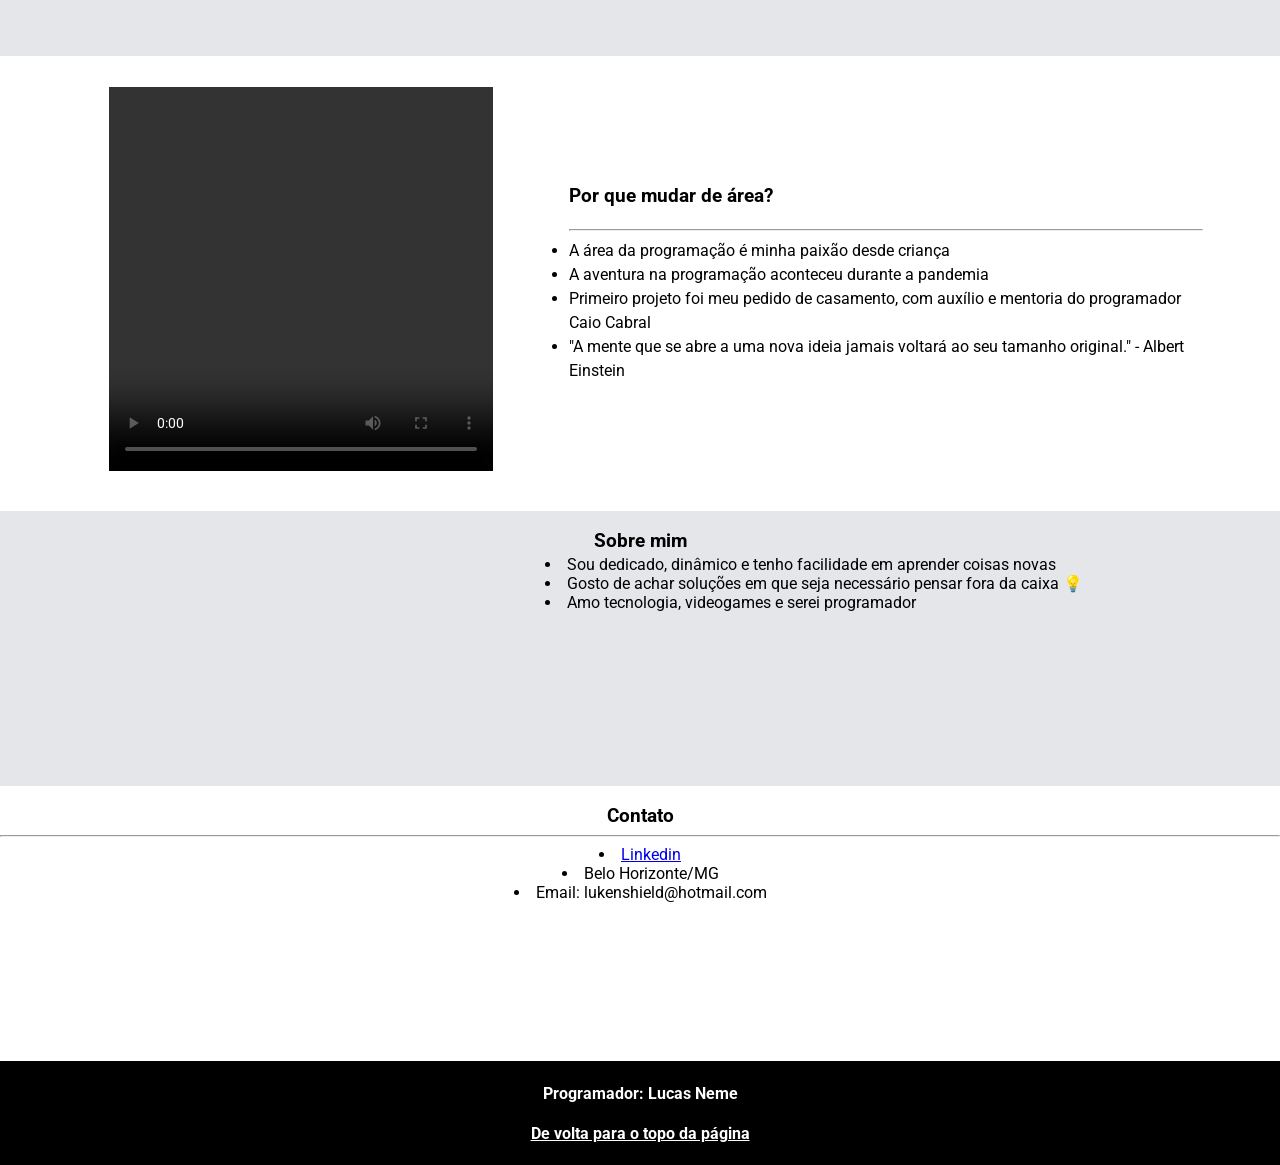
==== commit a6df35df: "Update index.html" ====
--- a/index.html
+++ b/index.html
@@ -85,7 +85,7 @@
     <div id="migracao" class="migracao centralizar" style="background-color:white">
         <table class="centralizar" style="background-color:white">
             <tr>
-                <td width="40%"><video class ="centralizar" class="video" src="pedido.mp4" alt="casamento" controls autoplay loop></video> </td>
+                <td width="40%"><video class="video" src="pedido.mp4" alt="casamento" controls autoplay loop></video> </td>
                 <td class="big" style="width:60%; text-align: left" >
                     <ul>
                         <h3>Por que mudar de área?</h3>
